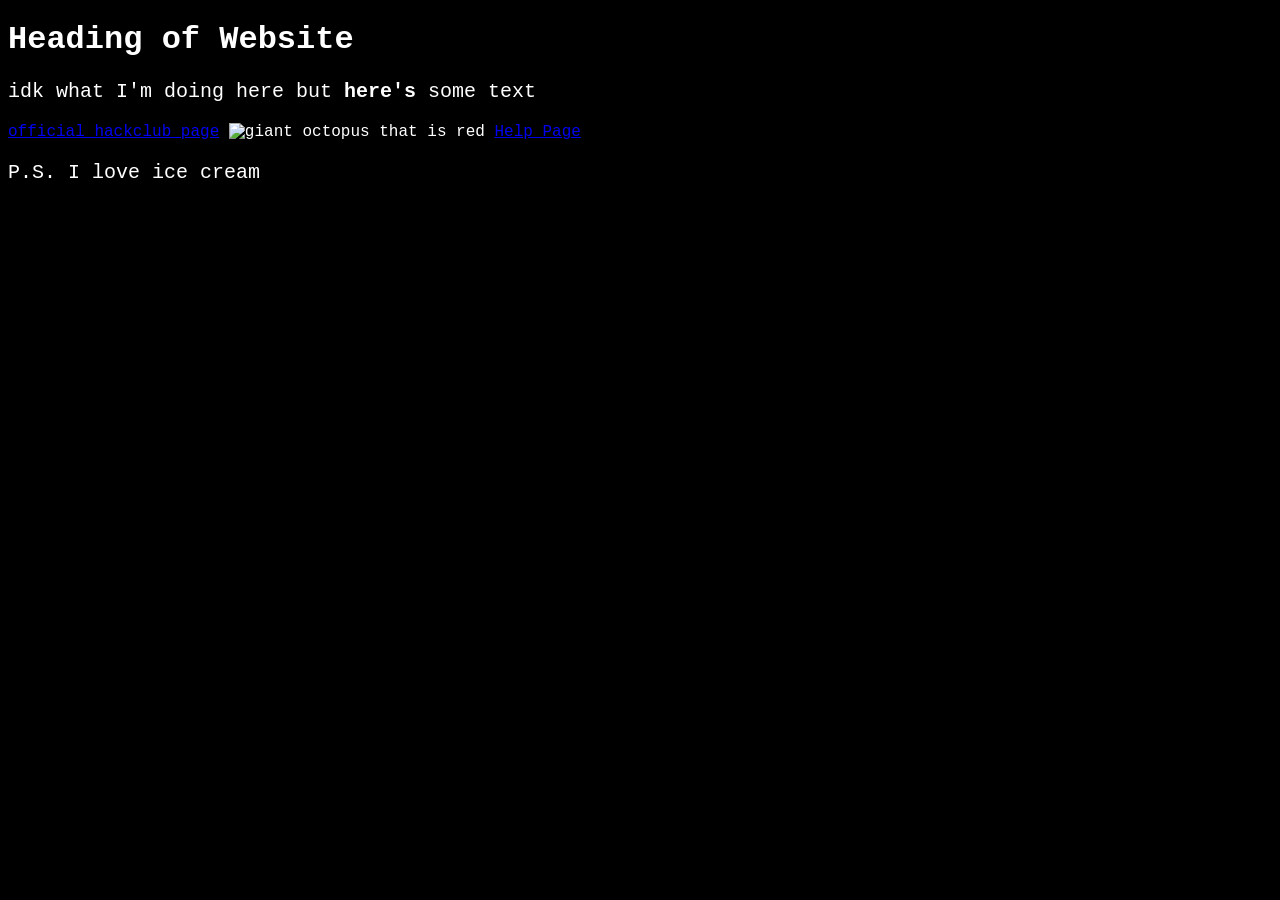
==== index.html @ 7b5000ab "idk first ig" ====
<!DOCTYPE html>
<html lang="en">
<head>
    <meta charset="UTF-8">
    <meta name="viewport" content="width=device-width, initial-scale=1.0">
    <title>My Website</title>
    <link rel="stylesheet" href="styles.css" type = "text/css">
    <link rel="icon" type="image/x-icon" href="favicon.png">

    <link rel="preconnect" href="https://fonts.googleapis.com">
    <link rel="preconnect" href="https://fonts.gstatic.com" crossorigin>
    <link href="https://fonts.googleapis.com/css2?family=Pinyon+Script&display=swap" rel="stylesheet">
</head>
<body>
    <h1>Heading of Website</h1>
    <p>idk what I'm doing here but <b>here's</b> some text</p>
    <a href="boba.hackclub.com"> official hackclub page</a>
    <img src="https://www.aquariumofpacific.org/images/made_new/images-uploads-ghost_900_q85.jpg" alt = "giant octopus that is red">
    <a href="/help.html">Help Page</a>
    
    <footer>
        <p>P.S. I love ice cream</p>
    </footer>
</body>
</html>
---- styles.css ----
*{
    background-color: black;
    font-family:'Courier New', Courier, monospace;
}

body {
    color: white;
}

p {
    font-size: 20px;
}
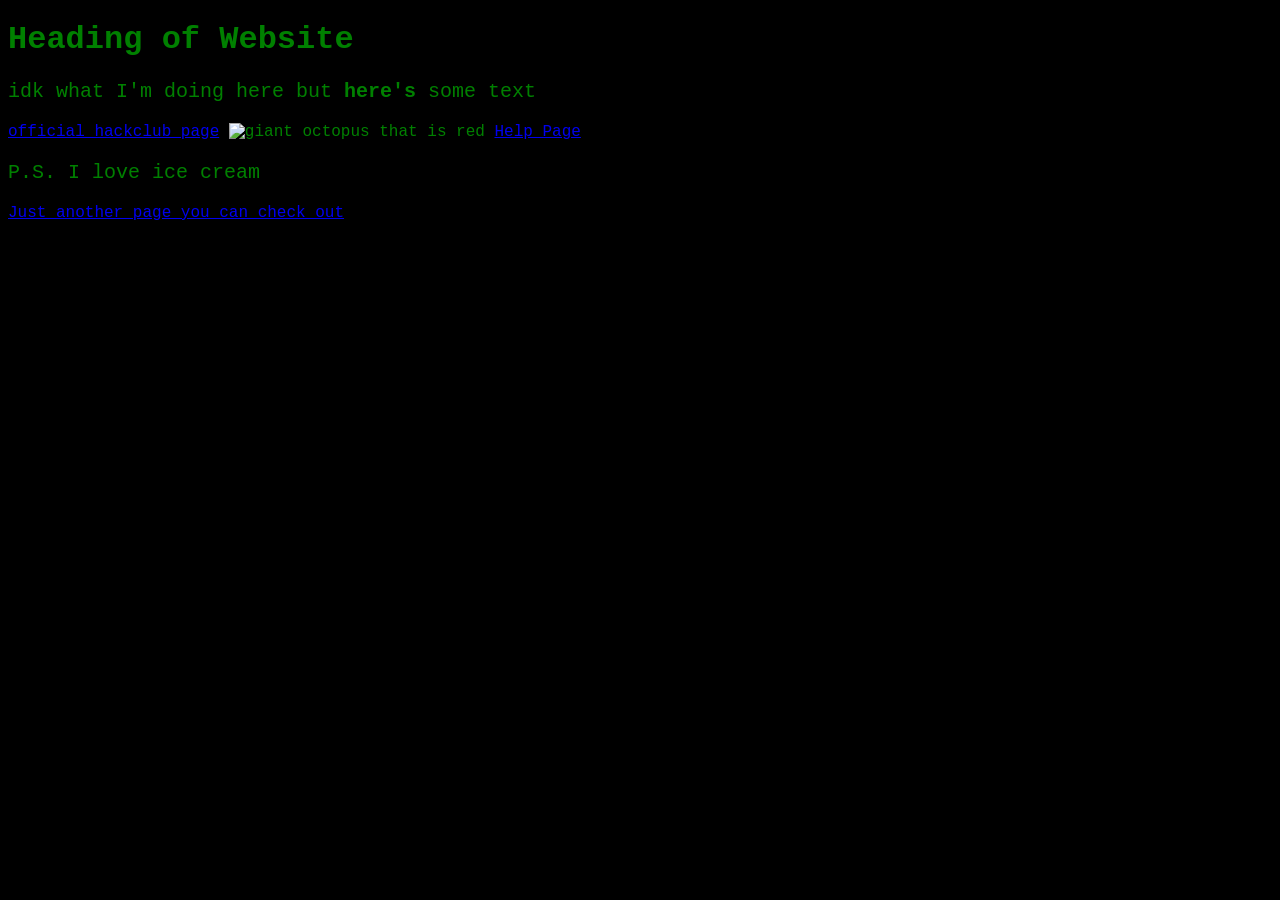
==== commit 478f0020: "More bee movie and another page" ====
--- a/index.html
+++ b/index.html
@@ -5,7 +5,7 @@
     <meta name="viewport" content="width=device-width, initial-scale=1.0">
     <title>My Website</title>
     <link rel="stylesheet" href="styles.css" type = "text/css">
-    <link rel="icon" type="image/x-icon" href="favicon.png">
+    <link rel="icon" type="image/x-icon" href="favicon.ico">
 
     <link rel="preconnect" href="https://fonts.googleapis.com">
     <link rel="preconnect" href="https://fonts.gstatic.com" crossorigin>
@@ -20,6 +20,7 @@
     
     <footer>
         <p>P.S. I love ice cream</p>
+        <a href="/hey.html">Just another page you can check out</a>
     </footer>
 </body>
 </html>
--- a/styles.css
+++ b/styles.css
@@ -4,7 +4,7 @@
 }
 
 body {
-    color: white;
+    color: green;
 }
 
 p {
